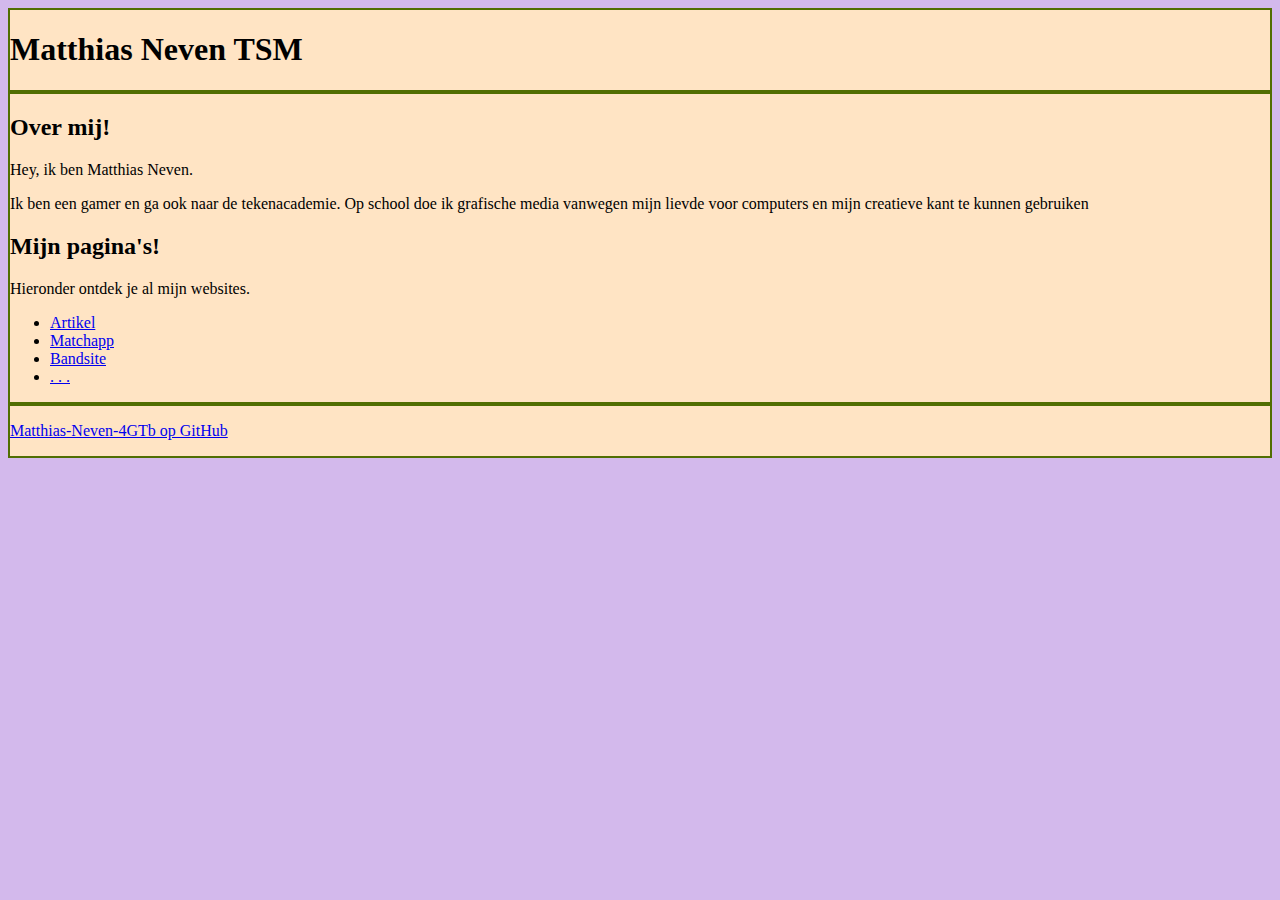
==== index.html @ 54d41fb8 "20/01/2023" ====
<!DOCTYPE html>
<html lang="en">
<head>
    <meta charset="UTF-8">
    <meta http-equiv="X-UA-Compatible" content="IE=edge">
    <meta name="viewport" content="width=device-width, initial-scale=1.0">
    <link rel="stylesheet" href="style.css">
    <title>Document</title>
</head>
<body>
<header>
    <h1>Matthias Neven TSM</h1>
  </header>
  <main>
    <section id="about">
      <div class="col left">
        <h2>Over mij!</h2>
        <p>Hey, ik ben Matthias Neven.</p>
        <p>Ik ben een gamer en ga ook naar de tekenacademie. Op school doe ik grafische media vanwegen mijn lievde voor computers en mijn creatieve kant te kunnen gebruiken</p>
      </div>
      <div class="col right">
        <h2>Mijn pagina's!</h2>
        <p>Hieronder ontdek je al mijn websites.</p>
        <ul>
          <li><a href="Matthias_Neven-artikel/" target="_blank">Artikel</a></li>
          <li><a href="Matthias_Neven-htmlmatchapp/" target="_blank">Matchapp</a></li>
          <li><a href="bandsite/" target="_blank">Bandsite</a></li>
          <li><a href=".." target="_blank">. . .</a></li>
        </ul>
      </div>
    </section>
  </main>
  <footer>
    <p><a href="https://Matthias-Neven-4GTb.github.io/Script/" target="_blank">Matthias-Neven-4GTb op GitHub</a></p>
  </footer>
</body>
</html>
---- style.css ----
body {
    background-color: rgb(211, 185, 236);
}

#flexbox {
    display: flex;
    padding: 4% 0;
}

.left {
    /* width: 70%; */
    flex: 7;
}

header, main, footer {
    background-color: bisque;
    border: 2px solid rgb(81, 110, 2);
}
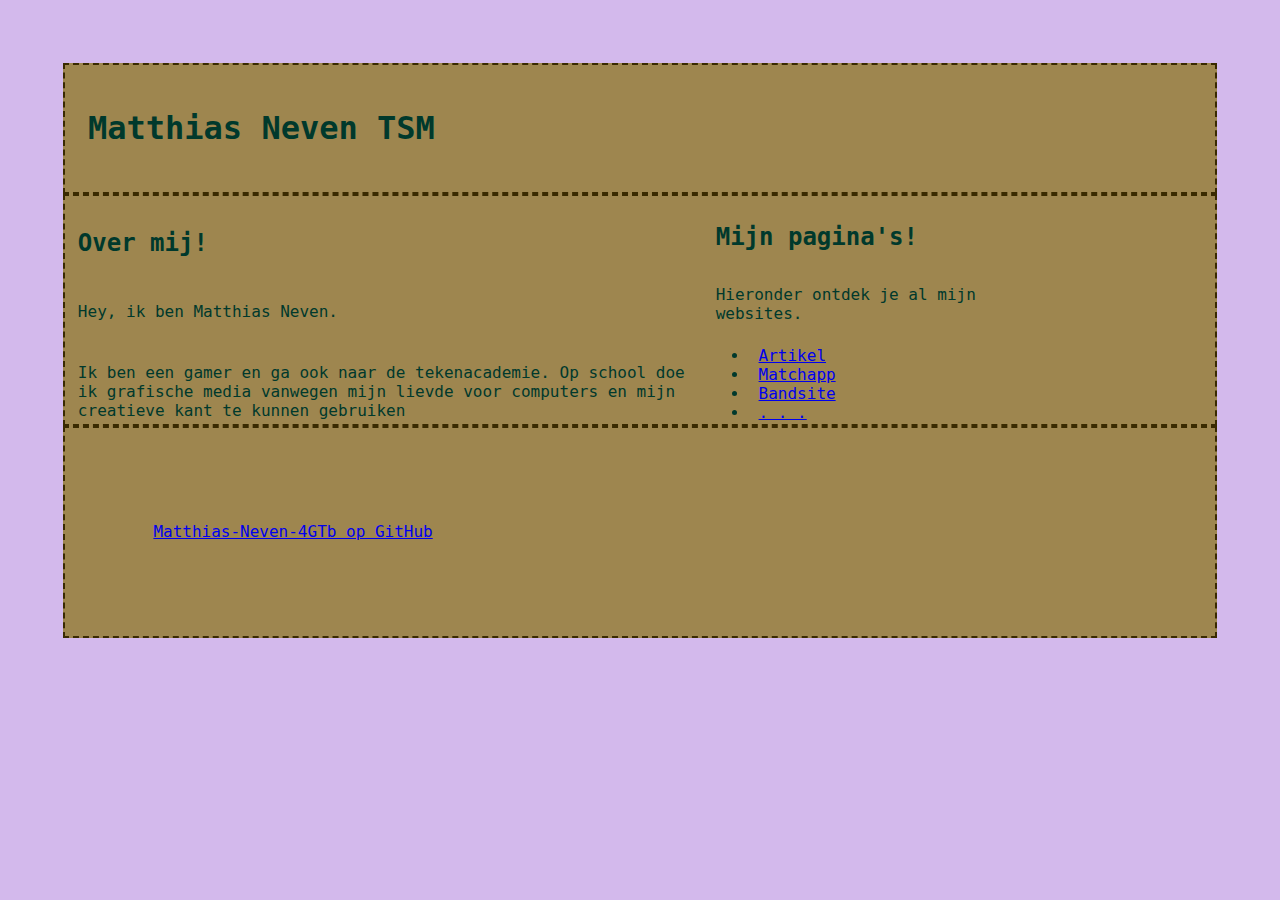
==== commit 53eea5d0: "homepage" ====
--- a/index.html
+++ b/index.html
@@ -22,10 +22,10 @@
         <h2>Mijn pagina's!</h2>
         <p>Hieronder ontdek je al mijn websites.</p>
         <ul>
-          <li><a href="Matthias_Neven-artikel/" target="_blank">Artikel</a></li>
-          <li><a href="Matthias_Neven-htmlmatchapp/" target="_blank">Matchapp</a></li>
-          <li><a href="bandsite/" target="_blank">Bandsite</a></li>
-          <li><a href=".." target="_blank">. . .</a></li>
+          <li><a href="Matthias_Neven-artikel/" target="blank">Artikel</a></li>
+          <li><a href="Matthias_Neven-htmlmatchapp/" target="blank">Matchapp</a></li>
+          <li><a href="bandsite/" target="blank">Bandsite</a></li>
+          <li><a href=".." target="blank">. . .</a></li>
         </ul>
       </div>
     </section>
--- a/style.css
+++ b/style.css
@@ -2,10 +2,24 @@
     background-color: rgb(211, 185, 236);
 }
 
-#flexbox {
+body {
+    font-family: 'Monospace', sans-serif;
+}
+body {
+    color: rgb(0, 57, 44);
+}
+#about {
     display: flex;
-    padding: 4% 0;
+    padding:; width: 1000px; height: 228px;
 }
+body {
+    padding: 55px;
+}
+    footer{
+        display: flex;
+        padding: 5%;
+    }
+
 
 .left {
     /* width: 70%; */
@@ -13,6 +27,25 @@
 }
 
 header, main, footer {
-    background-color: bisque;
-    border: 2px solid rgb(81, 110, 2);
+    background-color: rgb(158, 134, 79);
+    border: 2px dashed rgb(58, 42, 0);
+}
+a:hover {
+    color: brown;
+}
+
+a {
+    margin: 2px 5px 7px 10px;
+}
+
+h1{
+    padding: 2%;
+}
+
+h2{
+    padding: 2%;
+}
+
+p{
+    padding: 2%;
 }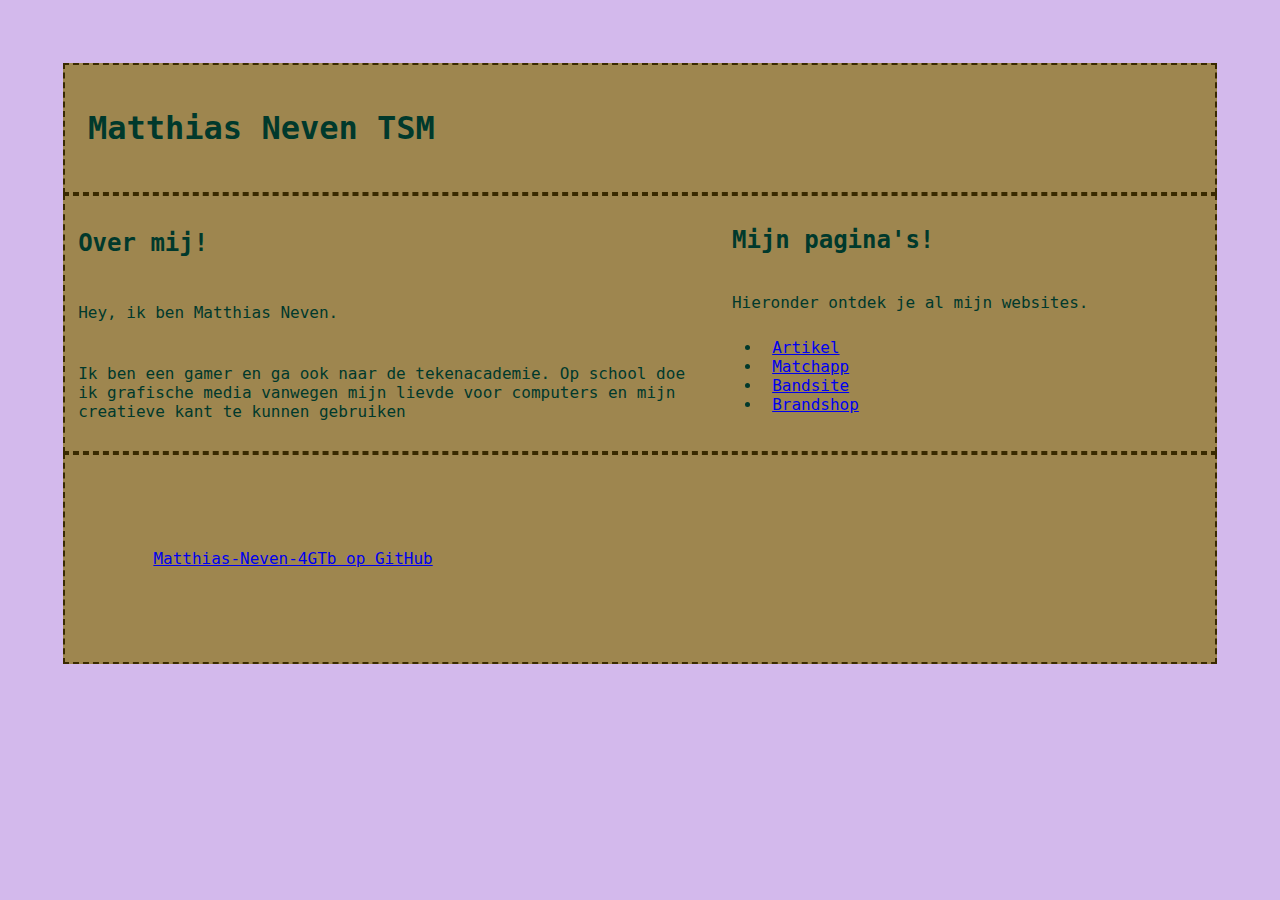
==== commit 1d8900e7: "homepage" ====
--- a/index.html
+++ b/index.html
@@ -25,7 +25,7 @@
           <li><a href="Matthias_Neven-artikel/" target="blank">Artikel</a></li>
           <li><a href="Matthias_Neven-htmlmatchapp/" target="blank">Matchapp</a></li>
           <li><a href="bandsite/" target="blank">Bandsite</a></li>
-          <li><a href=".." target="blank">. . .</a></li>
+          <li><a href="brandshop/" target="blank">Brandshop</a></li>
         </ul>
       </div>
     </section>
--- a/style.css
+++ b/style.css
@@ -5,31 +5,41 @@
 body {
     font-family: 'Monospace', sans-serif;
 }
+
 body {
     color: rgb(0, 57, 44);
 }
+
 #about {
     display: flex;
-    padding:; width: 1000px; height: 228px;
 }
+
 body {
     padding: 55px;
 }
-    footer{
-        display: flex;
-        padding: 5%;
-    }
+
+footer {
+    display: flex;
+    padding: 5%;
+}
 
 
 .left {
     /* width: 70%; */
-    flex: 7;
+    flex: 4;
 }
 
-header, main, footer {
+.right {
+    flex: 3;
+}
+
+header,
+main,
+footer {
     background-color: rgb(158, 134, 79);
     border: 2px dashed rgb(58, 42, 0);
 }
+
 a:hover {
     color: brown;
 }
@@ -38,14 +48,14 @@
     margin: 2px 5px 7px 10px;
 }
 
-h1{
+h1 {
     padding: 2%;
 }
 
-h2{
+h2 {
     padding: 2%;
 }
 
-p{
+p {
     padding: 2%;
 }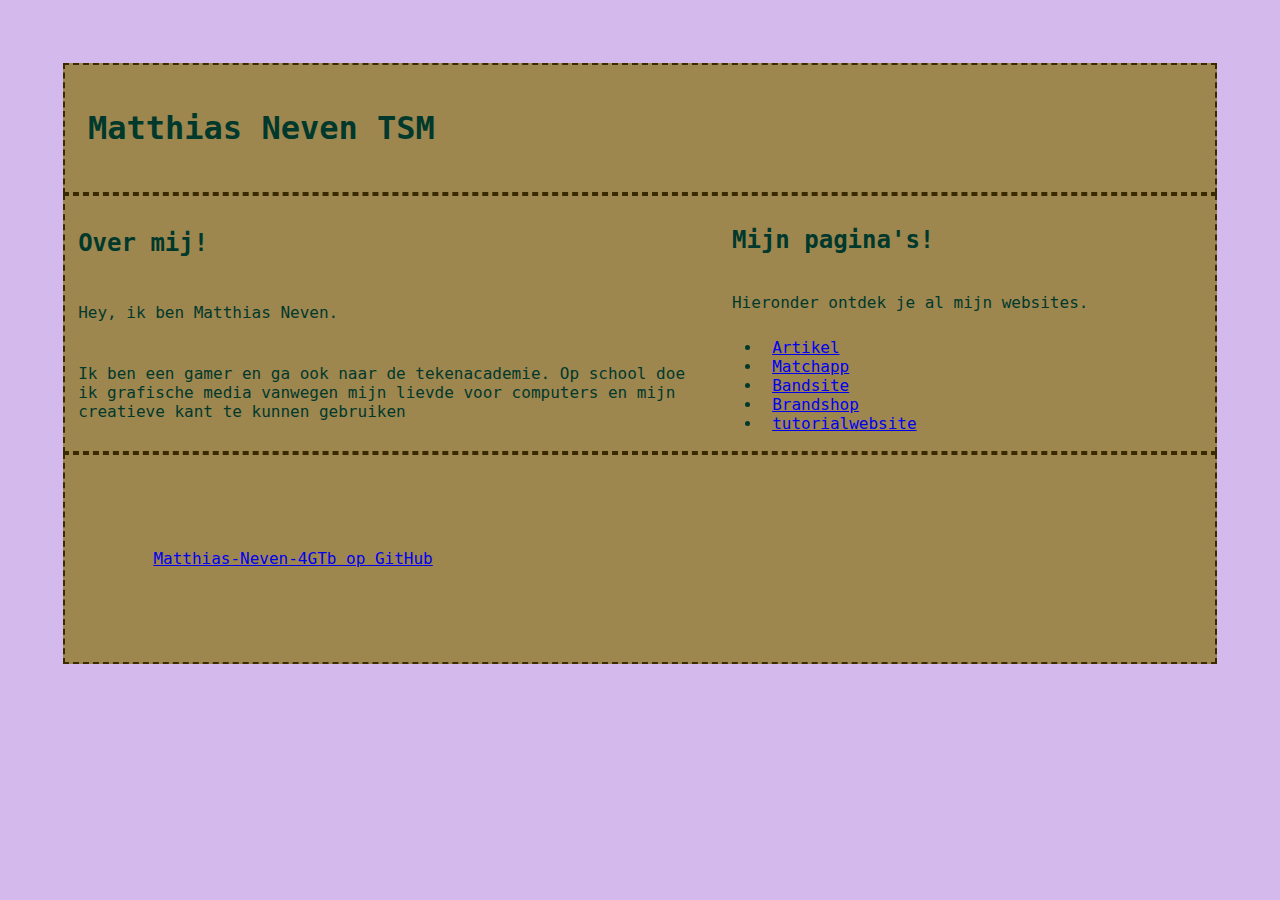
==== commit 1f8fd1ff: "14/06/2023" ====
--- a/index.html
+++ b/index.html
@@ -26,6 +26,7 @@
           <li><a href="Matthias_Neven-htmlmatchapp/" target="blank">Matchapp</a></li>
           <li><a href="bandsite/" target="blank">Bandsite</a></li>
           <li><a href="brandshop/" target="blank">Brandshop</a></li>
+          <li><a href="tutorialwebsite/" target="blank">tutorialwebsite</a></li>
         </ul>
       </div>
     </section>
